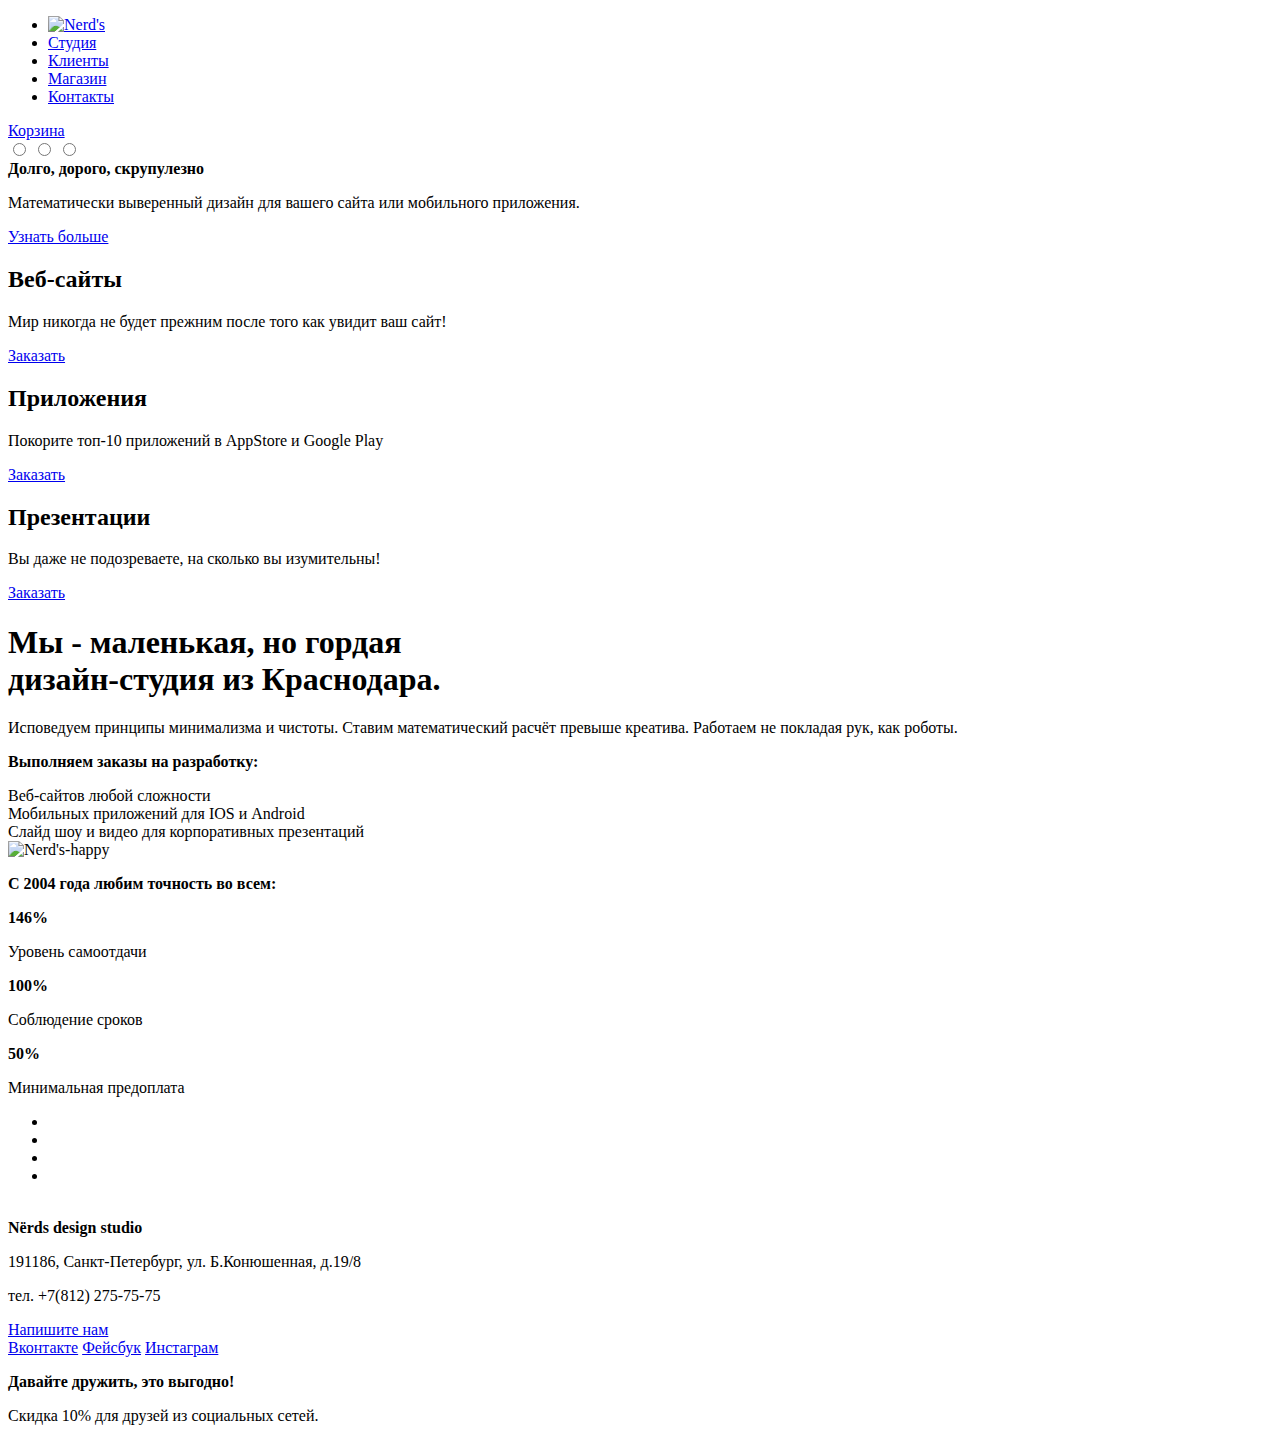
==== index.html.html @ dad4222c "1 сдача" ====
<!DOCTYPE html>
<html lang="ru">
    <head>
        <meta charset="utf-8">
        <title>Nerd's</title>
    </head>
    <body>
        <header class="main-header">
            <div class="container">
                <nav class="site-navigation">
                    <ul>
                        <li class="logo-navigation"><a href="#"><img src="#" alt="Nerd's"></a></li>
                        <li class="menu-navigation"><a href="#">Студия</a></li>
                        <li class="menu-navigation"><a href="#">Клиенты</a></li>
                        <li class="menu-navigation"><a href="#">Магазин</a></li>
                        <li class="menu-navigation"><a href="#">Контакты</a></li>
                    </ul>
              </nav>
              
              <div class="basket-header">
                  <a class="basket" href="#">Корзина</a>
              </div>
          </div>
          
          <div class="container">
              <div class="slider-radio">
                  <input type="radio" name="radioproducts" id="slide-1">
                  <input type="radio" name="radioproducts" id="slide-2">
                  <input type="radio" name="radioproducts" id="slide-3">
              </div>
              
              <div class="slide-1">
                  <span class="name-slide-1"><b>Долго, дорого, скрупулезно</b></span>
              <p>Математически выверенный дизайн для вашего сайта или мобильного приложения.</p>
              <a class="btn" href="#">Узнать больше</a>
          </div>
            </div>
      </header>
      
      <main>
          <div class="container">
              <section class="section">
                  <div class="section-red">
                      <h2 class="section-red-name">Веб-сайты</h2>
                      <p>Мир никогда не будет прежним после того как увидит ваш сайт!</p>
                      <a class="btn-red" href="#">Заказать</a>
                  </div>
                  
                  <div class="section-green">
                      <h2 class="section-green-name">Приложения</h2>
                      <p>Покорите топ-10 приложений в AppStore и Google Play</p>
                      <a class="btn-green" href="#">Заказать</a>
                  </div>
                  
                  <div class="section-yellow">
                      <h2 class="section-yellow-name">Презентации</h2>
                      <p>Вы даже не подозреваете, на сколько вы изумительны!</p>
                      <a class="btn-yellow" href="#">Заказать</a>
                  </div>
              </section>
          </div>
          
          <div class="container">
              <div class="features-left">
                  <h1>Мы - маленькая, но гордая<br>дизайн-студия из Краснодара.</h1>
                  <p>Исповедуем принципы минимализма и чистоты. Ставим математический расчёт превыше креатива. Работаем не покладая рук, как роботы.</p>
                  <p><b>Выполняем заказы на разработку:</b></p>
                  <ui>
                      <li class="list">Веб-сайтов любой сложности</li>
                      <li class="list">Мобильных приложений для IOS и Android</li>
                      <li class="list">Слайд шоу и видео для корпоративных презентаций</li>
                  </ui>
              </div>
              
              <div class="features-right">
                  <img src="#" alt="Nerd's-happy">
                  <p><b>С 2004 года любим точность во всем:</b></p>
                  <div class="block-right">
                      <p class="percent"><b>146%</b></p>
                      <p class="explanation">Уровень самоотдачи</p>
                  </div>
                  <div class="block-right">
                      <p class="percent"><b>100%</b></p>
                      <p class="explanation">Соблюдение сроков</p>
                  </div>
                  <div class="block-right">
                      <p class="percent"><b>50%</b></p>
                      <p class="explanation">Минимальная предоплата</p>
                  </div>
              </div>
              
              <div class="partners">
                  <ul>
                      <li class="logo-partner"><a href="https://htmlacademy.ru/intensive/htmlcss"><img src="#" alt=""></a></li>
                      <li class="logo-partner"><a href="#"><img src="#" alt=""></a></li>
                      <li class="logo-partner"><a href="#"><img src="#" alt=""></a></li>
                      <li class="logo-partner"><a href="#"><img src="#" alt=""></a></li>
                  </ul>
              </div>
          </div>
          
          <div class="map">
              <img src="#" alt="">
              <div class="contact">
                  <strong class="name">Nёrds design studio</strong>
                  <p class="address">191186, Санкт-Петербург, ул. Б.Конюшенная, д.19/8</p>
                  <p class="phone">тел. +7(812) 275-75-75</p>
                  <a class="btn-map" href="#">Напишите нам</a>
              </div>
          </div>
      </main>
      
      <footer class="main-footer">
          <div class="container">
              <section class="footer-social">
                  <a class="social-btn social-btn-vk" href="#">Вконтакте</a>
                  <a class="social-btn social-btn-fb" href="#">Фейсбук</a>
                  <a class="social-btn social-btn-inst" href="#">Инстаграм</a>
              </section>
              
              <div class="friendship">
                  <p class="sentence"><b>Давайте дружить, это выгодно!</b></p>
                  <p class="offer">Скидка 10% для друзей из социальных сетей.</p>
              </div>
          </div>
      </footer>
  </body>
</html>
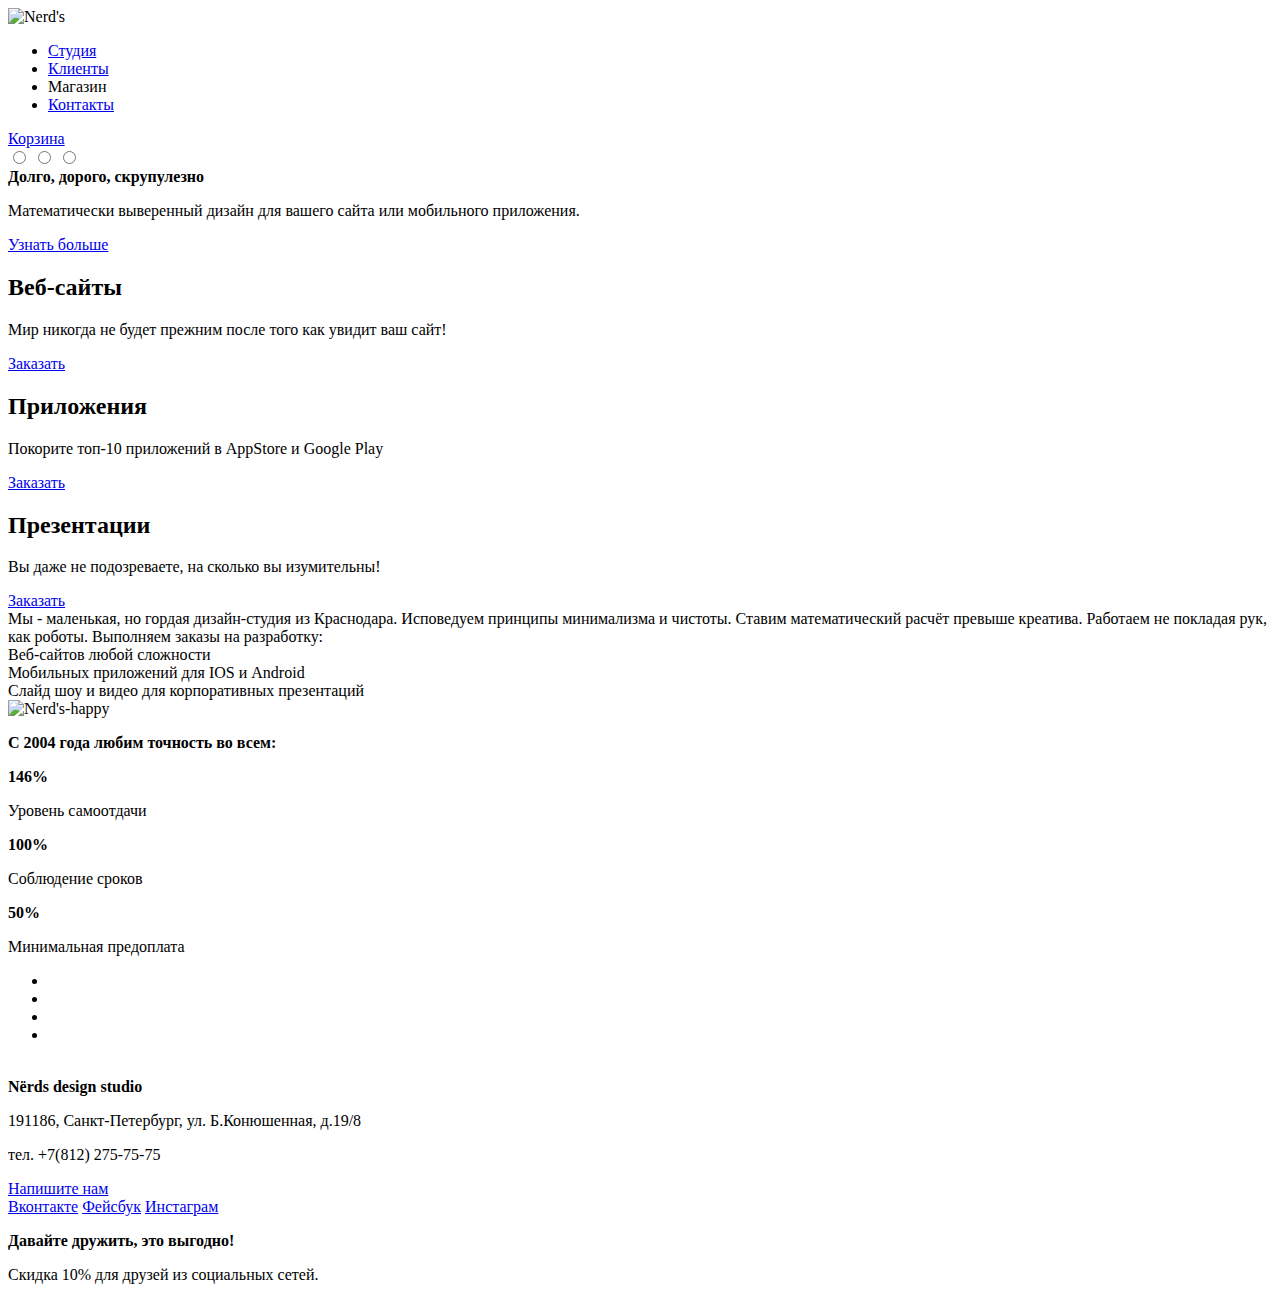
==== commit 4d628244: "2 исправление" ====
--- a/index.html.html
+++ b/index.html.html
@@ -7,12 +7,12 @@
     <body>
         <header class="main-header">
             <div class="container">
-                <nav class="site-navigation">
-                    <ul>
-                        <li class="logo-navigation"><a href="#"><img src="#" alt="Nerd's"></a></li>
+               <nav class="site-navigation">
+                    <img class="logo" src="#" alt="Nerd's">
+                    <ul class="item-navigation">
                         <li class="menu-navigation"><a href="#">Студия</a></li>
                         <li class="menu-navigation"><a href="#">Клиенты</a></li>
-                        <li class="menu-navigation"><a href="#">Магазин</a></li>
+                        <li class="menu-navigation">Магазин</li>
                         <li class="menu-navigation"><a href="#">Контакты</a></li>
                     </ul>
               </nav>
@@ -20,55 +20,67 @@
               <div class="basket-header">
                   <a class="basket" href="#">Корзина</a>
               </div>
-          </div>
-          
-          <div class="container">
-              <div class="slider-radio">
-                  <input type="radio" name="radioproducts" id="slide-1">
-                  <input type="radio" name="radioproducts" id="slide-2">
-                  <input type="radio" name="radioproducts" id="slide-3">
-              </div>
-              
-              <div class="slide-1">
-                  <span class="name-slide-1"><b>Долго, дорого, скрупулезно</b></span>
-              <p>Математически выверенный дизайн для вашего сайта или мобильного приложения.</p>
-              <a class="btn" href="#">Узнать больше</a>
-          </div>
             </div>
-      </header>
-      
-      <main>
-          <div class="container">
-              <section class="section">
-                  <div class="section-red">
-                      <h2 class="section-red-name">Веб-сайты</h2>
-                      <p>Мир никогда не будет прежним после того как увидит ваш сайт!</p>
-                      <a class="btn-red" href="#">Заказать</a>
+        </header>
+        
+        <div class="slider-radio">
+            <label class="enother-class" for="slide-1"></label>
+            <label class="enother-class" for="slide-2"></label>
+            <label class="enother-class" for="slide-3"></label>
+        </div>
+        
+        <input type="radio" class="some-class" name="radioproducts" id="slide-1">
+        <input type="radio" class="some-class" name="radioproducts" id="slide-2">
+        <input type="radio" class="some-class" name="radioproducts" id="slide-3">
+        
+        <div class="slide slide-1">
+            <span class="name-slide-1"><b>Долго, дорого, скрупулезно</b></span>
+            <p>Математически выверенный дизайн для вашего сайта или мобильного приложения.</p>
+            <a class="btn btn-slide-1" href="#">Узнать больше</a>
+        </div>
+        
+        <div class="slide slide-2">
+            <span class="name-slide-2"><b></b></span>
+            <p></p>
+            <a class="btn btn-slide-2" href="#"></a>
+        </div>
+        
+        <div class="slide slide-3">
+            <span class="name-slide-3"><b></b></span>
+            <p></p>
+            <a class="btn btn-slide-3" href="#"></a>
+        </div>
+        
+        <main>
+            <div class="container">
+                <section class="section">
+                    <div class="section-red">
+                        <h2 class="section-red-name">Веб-сайты</h2>
+                        <p>Мир никогда не будет прежним после того как увидит ваш сайт!</p>
+                        <a class="btn btn-red" href="#">Заказать</a>
                   </div>
                   
                   <div class="section-green">
                       <h2 class="section-green-name">Приложения</h2>
                       <p>Покорите топ-10 приложений в AppStore и Google Play</p>
-                      <a class="btn-green" href="#">Заказать</a>
+                      <a class="btn btn-green" href="#">Заказать</a>
                   </div>
                   
                   <div class="section-yellow">
                       <h2 class="section-yellow-name">Презентации</h2>
                       <p>Вы даже не подозреваете, на сколько вы изумительны!</p>
-                      <a class="btn-yellow" href="#">Заказать</a>
+                      <a class="btn btn-yellow" href="#">Заказать</a>
                   </div>
               </section>
-          </div>
-          
-          <div class="container">
+    
               <div class="features-left">
-                  <h1>Мы - маленькая, но гордая<br>дизайн-студия из Краснодара.</h1>
-                  <p>Исповедуем принципы минимализма и чистоты. Ставим математический расчёт превыше креатива. Работаем не покладая рук, как роботы.</p>
-                  <p><b>Выполняем заказы на разработку:</b></p>
-                  <ui>
-                      <li class="list">Веб-сайтов любой сложности</li>
-                      <li class="list">Мобильных приложений для IOS и Android</li>
-                      <li class="list">Слайд шоу и видео для корпоративных презентаций</li>
+                  <span class="part1">Мы - маленькая, но гордая дизайн-студия из Краснодара.</span>
+                  <span class="part2">Исповедуем принципы минимализма и чистоты. Ставим математический расчёт превыше креатива. Работаем не покладая рук, как роботы.</span>
+                  <span class="part3">Выполняем заказы на разработку:</span>
+                  <ui class="list">
+                      <li class="list-item">Веб-сайтов любой сложности</li>
+                      <li class="list-item">Мобильных приложений для IOS и Android</li>
+                      <li class="list-item">Слайд шоу и видео для корпоративных презентаций</li>
                   </ui>
               </div>
               
@@ -101,13 +113,15 @@
           
           <div class="map">
               <img src="#" alt="">
-              <div class="contact">
-                  <strong class="name">Nёrds design studio</strong>
-                  <p class="address">191186, Санкт-Петербург, ул. Б.Конюшенная, д.19/8</p>
-                  <p class="phone">тел. +7(812) 275-75-75</p>
-                  <a class="btn-map" href="#">Напишите нам</a>
+              <div class="container">
+                  <div class="contact">
+                      <strong class="name">Nёrds design studio</strong>
+                      <p class="address">191186, Санкт-Петербург, ул. Б.Конюшенная, д.19/8</p>
+                      <p class="phone">тел. +7(812) 275-75-75</p>
+                      <a class="btn btn-map" href="#">Напишите нам</a>
+                  </div>
               </div>
-          </div>
+            </div>
       </main>
       
       <footer class="main-footer">
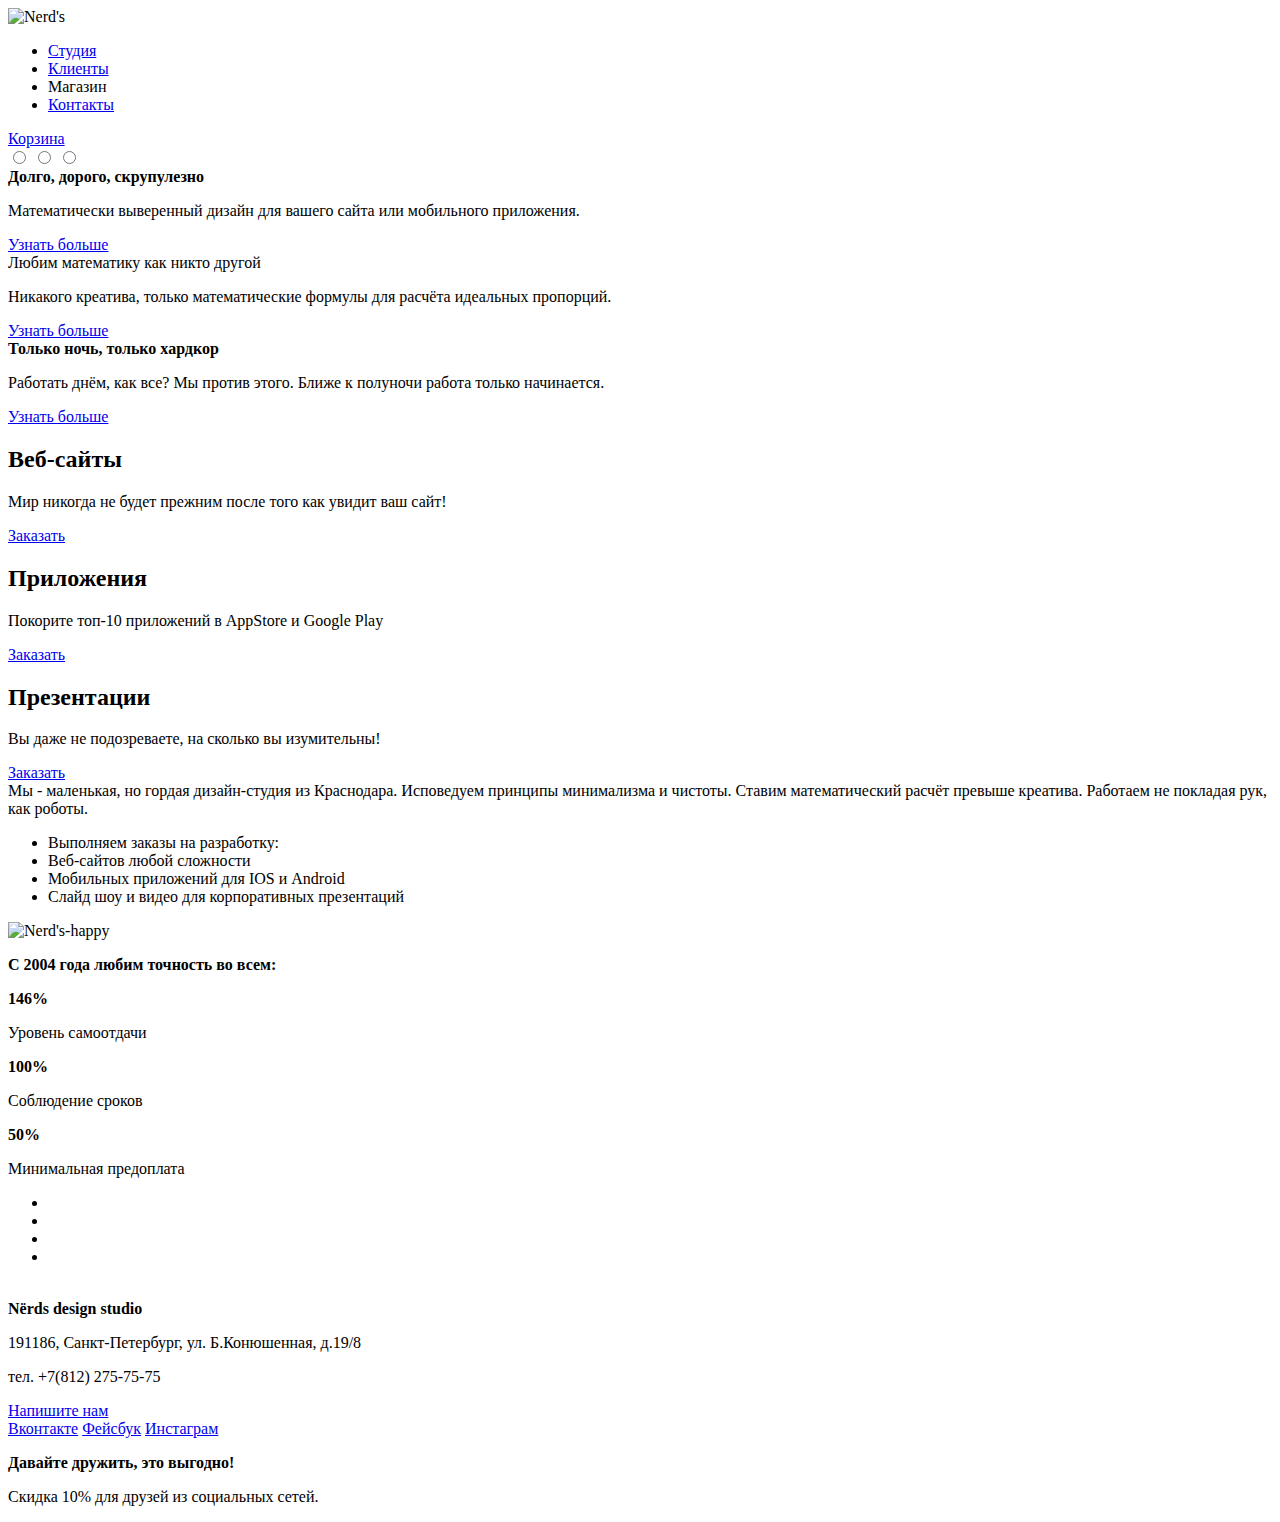
==== commit 6a63378e: "4" ====
--- a/index.html.html
+++ b/index.html.html
@@ -23,38 +23,46 @@
             </div>
         </header>
         
-        <div class="slider-radio">
-            <label class="enother-class" for="slide-1"></label>
-            <label class="enother-class" for="slide-2"></label>
-            <label class="enother-class" for="slide-3"></label>
+        <div class="container">
+            <div class="slider-radio">
+                <label class="enother-class" for="slide-1"></label>
+                <label class="enother-class" for="slide-2"></label>
+                <label class="enother-class" for="slide-3"></label>
+            </div>
+            
+            <input type="radio" class="some-class" name="radioproducts" id="slide-1">
+            <input type="radio" class="some-class" name="radioproducts" id="slide-2">
+            <input type="radio" class="some-class" name="radioproducts" id="slide-3">
         </div>
         
-        <input type="radio" class="some-class" name="radioproducts" id="slide-1">
-        <input type="radio" class="some-class" name="radioproducts" id="slide-2">
-        <input type="radio" class="some-class" name="radioproducts" id="slide-3">
-        
-        <div class="slide slide-1">
-            <span class="name-slide-1"><b>Долго, дорого, скрупулезно</b></span>
-            <p>Математически выверенный дизайн для вашего сайта или мобильного приложения.</p>
-            <a class="btn btn-slide-1" href="#">Узнать больше</a>
+        <div class="container">
+            <div class="slide slide-1">
+                <span class="name-slide-1"><b>Долго, дорого, скрупулезно</b></span>
+                <p>Математически выверенный дизайн для вашего сайта или мобильного приложения.</p>
+                <a class="btn btn-slidе" href="#">Узнать больше</a>
+            </div>
         </div>
         
-        <div class="slide slide-2">
-            <span class="name-slide-2"><b></b></span>
-            <p></p>
-            <a class="btn btn-slide-2" href="#"></a>
+        <div class="container">
+            <div class="slide slide-2">
+                <span class="name-slide-2">Любим математику как никто другой<b></b></span>
+                <p>Никакого креатива, только математические формулы для расчёта идеальных пропорций.</p>
+                <a class="btn btn-slidе" href="#">Узнать больше</a>
+            </div>
         </div>
         
-        <div class="slide slide-3">
-            <span class="name-slide-3"><b></b></span>
-            <p></p>
-            <a class="btn btn-slide-3" href="#"></a>
+        <div class="container">
+            <div class="slide slide-3">
+                <span class="name-slide-3"><b>Только ночь, только хардкор</b></span>
+                <p>Работать днём, как все? Мы против этого. Ближе к полуночи работа только начинается. </p>
+                <a class="btn btn-slidе" href="#">Узнать больше</a>
+            </div>
         </div>
         
         <main>
             <div class="container">
                 <section class="section">
-                    <div class="section-red">
+                  <div class="section-red">
                         <h2 class="section-red-name">Веб-сайты</h2>
                         <p>Мир никогда не будет прежним после того как увидит ваш сайт!</p>
                         <a class="btn btn-red" href="#">Заказать</a>
@@ -74,14 +82,14 @@
               </section>
     
               <div class="features-left">
-                  <span class="part1">Мы - маленькая, но гордая дизайн-студия из Краснодара.</span>
-                  <span class="part2">Исповедуем принципы минимализма и чистоты. Ставим математический расчёт превыше креатива. Работаем не покладая рук, как роботы.</span>
-                  <span class="part3">Выполняем заказы на разработку:</span>
-                  <ui class="list">
+                  <span class="slogan">Мы - маленькая, но гордая дизайн-студия из Краснодара.</span>
+                  <span class="features-left-text">Исповедуем принципы минимализма и чистоты. Ставим математический расчёт превыше креатива. Работаем не покладая рук, как роботы.</span>
+                  <ul class="list">
+                      <li class="list-name">Выполняем заказы на разработку:</li>
                       <li class="list-item">Веб-сайтов любой сложности</li>
                       <li class="list-item">Мобильных приложений для IOS и Android</li>
                       <li class="list-item">Слайд шоу и видео для корпоративных презентаций</li>
-                  </ui>
+                  </ul>
               </div>
               
               <div class="features-right">
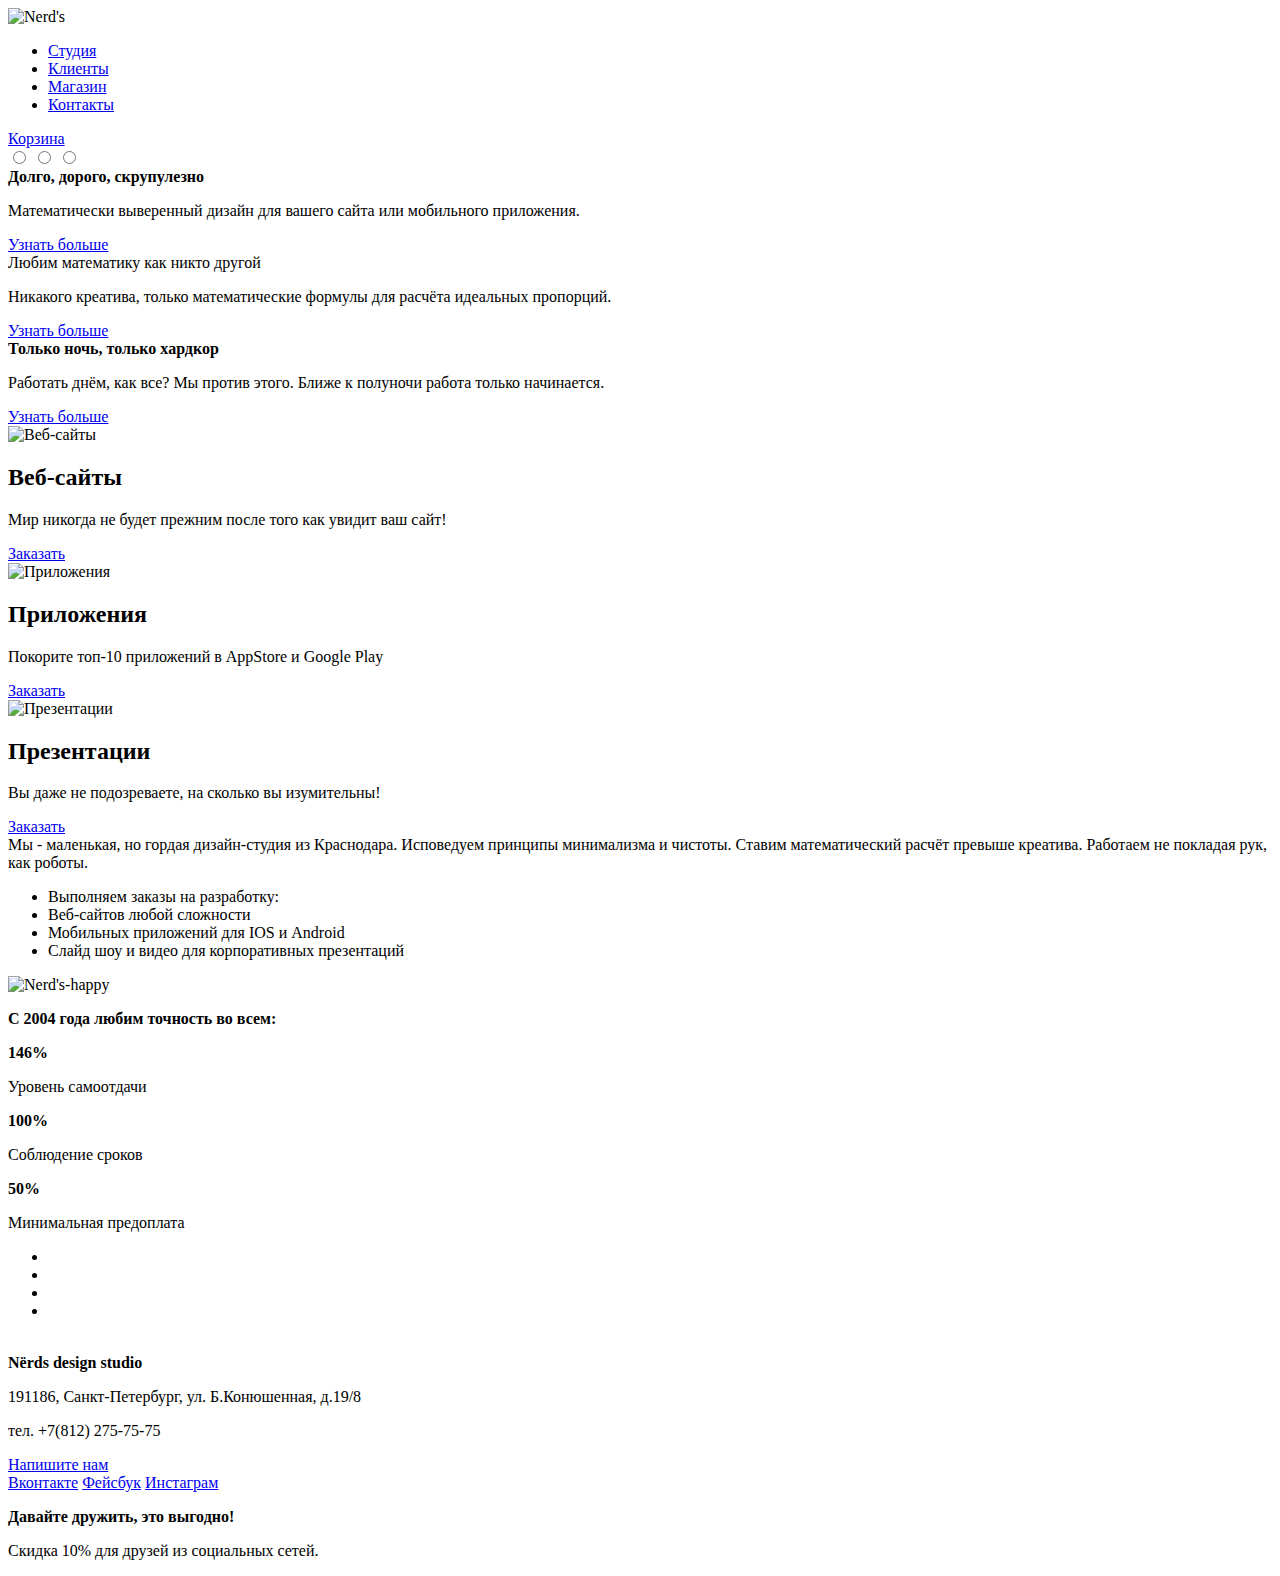
==== commit f27c92b0: "5 исправление" ====
--- a/index.html.html
+++ b/index.html.html
@@ -12,7 +12,7 @@
                     <ul class="item-navigation">
                         <li class="menu-navigation"><a href="#">Студия</a></li>
                         <li class="menu-navigation"><a href="#">Клиенты</a></li>
-                        <li class="menu-navigation">Магазин</li>
+                        <li class="menu-navigation"><a href="#">Магазин</li>
                         <li class="menu-navigation"><a href="#">Контакты</a></li>
                     </ul>
               </nav>
@@ -23,91 +23,91 @@
             </div>
         </header>
         
-        <div class="container">
-            <div class="slider-radio">
+        <div class="slider">
+            <div class="container">
+                <input type="radio" class="some-class" name="radioproducts" id="slide-1">
+                <input type="radio" class="some-class" name="radioproducts" id="slide-2">
+                <input type="radio" class="some-class" name="radioproducts" id="slide-3">
                 <label class="enother-class" for="slide-1"></label>
                 <label class="enother-class" for="slide-2"></label>
                 <label class="enother-class" for="slide-3"></label>
-            </div>
-            
-            <input type="radio" class="some-class" name="radioproducts" id="slide-1">
-            <input type="radio" class="some-class" name="radioproducts" id="slide-2">
-            <input type="radio" class="some-class" name="radioproducts" id="slide-3">
-        </div>
-        
-        <div class="container">
-            <div class="slide slide-1">
-                <span class="name-slide-1"><b>Долго, дорого, скрупулезно</b></span>
-                <p>Математически выверенный дизайн для вашего сайта или мобильного приложения.</p>
-                <a class="btn btn-slidе" href="#">Узнать больше</a>
-            </div>
-        </div>
-        
-        <div class="container">
-            <div class="slide slide-2">
-                <span class="name-slide-2">Любим математику как никто другой<b></b></span>
-                <p>Никакого креатива, только математические формулы для расчёта идеальных пропорций.</p>
-                <a class="btn btn-slidе" href="#">Узнать больше</a>
-            </div>
-        </div>
-        
-        <div class="container">
-            <div class="slide slide-3">
-                <span class="name-slide-3"><b>Только ночь, только хардкор</b></span>
-                <p>Работать днём, как все? Мы против этого. Ближе к полуночи работа только начинается. </p>
-                <a class="btn btn-slidе" href="#">Узнать больше</a>
+                
+                <div class="slide slide-1">
+                    <span class="name-slide-1"><b>Долго, дорого, скрупулезно</b></span>
+                    <p>Математически выверенный дизайн для вашего сайта или мобильного приложения.</p>
+                    <a class="btn btn-slidе" href="#">Узнать больше</a>
+                </div>
+                
+                <div class="slide slide-2">
+                    <span class="name-slide-2">Любим математику как никто другой<b></b></span>
+                    <p>Никакого креатива, только математические формулы для расчёта идеальных пропорций.</p>
+                    <a class="btn btn-slidе" href="#">Узнать больше</a>
+                </div>
+                
+                <div class="slide slide-3">
+                    <span class="name-slide-3"><b>Только ночь, только хардкор</b></span>
+                    <p>Работать днём, как все? Мы против этого. Ближе к полуночи работа только начинается. </p>
+                    <a class="btn btn-slidе" href="#">Узнать больше</a>
+                </div>
             </div>
         </div>
         
         <main>
             <div class="container">
                 <section class="section">
-                  <div class="section-red">
-                        <h2 class="section-red-name">Веб-сайты</h2>
-                        <p>Мир никогда не будет прежним после того как увидит ваш сайт!</p>
-                        <a class="btn btn-red" href="#">Заказать</a>
+                  <div class="column">
+                      <img src="#" alt="Веб-сайты">
+                      <h2 class="section-red-name">Веб-сайты</h2>
+                      <p>Мир никогда не будет прежним после того как увидит ваш сайт!</p>
+                      <a class="btn btn-red" href="#">Заказать</a>
                   </div>
                   
-                  <div class="section-green">
+                  <div class="column">
+                      <img src="#" alt="Приложения">
                       <h2 class="section-green-name">Приложения</h2>
                       <p>Покорите топ-10 приложений в AppStore и Google Play</p>
                       <a class="btn btn-green" href="#">Заказать</a>
                   </div>
                   
-                  <div class="section-yellow">
+                  <div class="column">
+                      <img src="#" alt="Презентации">
                       <h2 class="section-yellow-name">Презентации</h2>
                       <p>Вы даже не подозреваете, на сколько вы изумительны!</p>
                       <a class="btn btn-yellow" href="#">Заказать</a>
                   </div>
               </section>
-    
-              <div class="features-left">
-                  <span class="slogan">Мы - маленькая, но гордая дизайн-студия из Краснодара.</span>
-                  <span class="features-left-text">Исповедуем принципы минимализма и чистоты. Ставим математический расчёт превыше креатива. Работаем не покладая рук, как роботы.</span>
-                  <ul class="list">
-                      <li class="list-name">Выполняем заказы на разработку:</li>
-                      <li class="list-item">Веб-сайтов любой сложности</li>
-                      <li class="list-item">Мобильных приложений для IOS и Android</li>
-                      <li class="list-item">Слайд шоу и видео для корпоративных презентаций</li>
-                  </ul>
-              </div>
-              
-              <div class="features-right">
-                  <img src="#" alt="Nerd's-happy">
-                  <p><b>С 2004 года любим точность во всем:</b></p>
-                  <div class="block-right">
-                      <p class="percent"><b>146%</b></p>
-                      <p class="explanation">Уровень самоотдачи</p>
-                  </div>
-                  <div class="block-right">
-                      <p class="percent"><b>100%</b></p>
-                      <p class="explanation">Соблюдение сроков</p>
-                  </div>
-                  <div class="block-right">
-                      <p class="percent"><b>50%</b></p>
-                      <p class="explanation">Минимальная предоплата</p>
-                  </div>
-              </div>
+                
+                <div class="about-us">
+                    <div class="about-us-main">
+                        <span class="slogan"> Мы - маленькая, но гордая дизайн-студия из Краснодара.</span>
+                        <span class="features-left-text">Исповедуем принципы минимализма и чистоты. Ставим математический расчёт превыше креатива. Работаем не покладая рук, как роботы.</span>
+                        <ul class="list">
+                            <li class="list-name">Выполняем заказы на разработку:</li>
+                            <li class="list-item">Веб-сайтов любой сложности</li>
+                            <li class="list-item">Мобильных приложений для IOS и Android</li>
+                            <li class="list-item">Слайд шоу и видео для корпоративных презентаций</li>
+                        </ul>
+                    </div>
+                    
+                    <div class="about-us-aside">
+                        <img src="#" alt="Nerd's-happy">
+                        <p><b>С 2004 года любим точность во всем:</b></p>
+                        <div class="block-right">
+                            <p class="percent"><b>146%</b></p>
+                            <p class="explanation">Уровень самоотдачи</p>
+                        </div>
+                        
+                        <div class="block-right">
+                            <p class="percent"><b>100%</b></p>
+                            <p class="explanation">Соблюдение сроков</p>
+                        </div>
+                        
+                        <div class="block-right">
+                            <p class="percent"><b>50%</b></p>
+                            <p class="explanation">Минимальная предоплата</p>
+                        </div>
+                    </div>
+                </div>
               
               <div class="partners">
                   <ul>
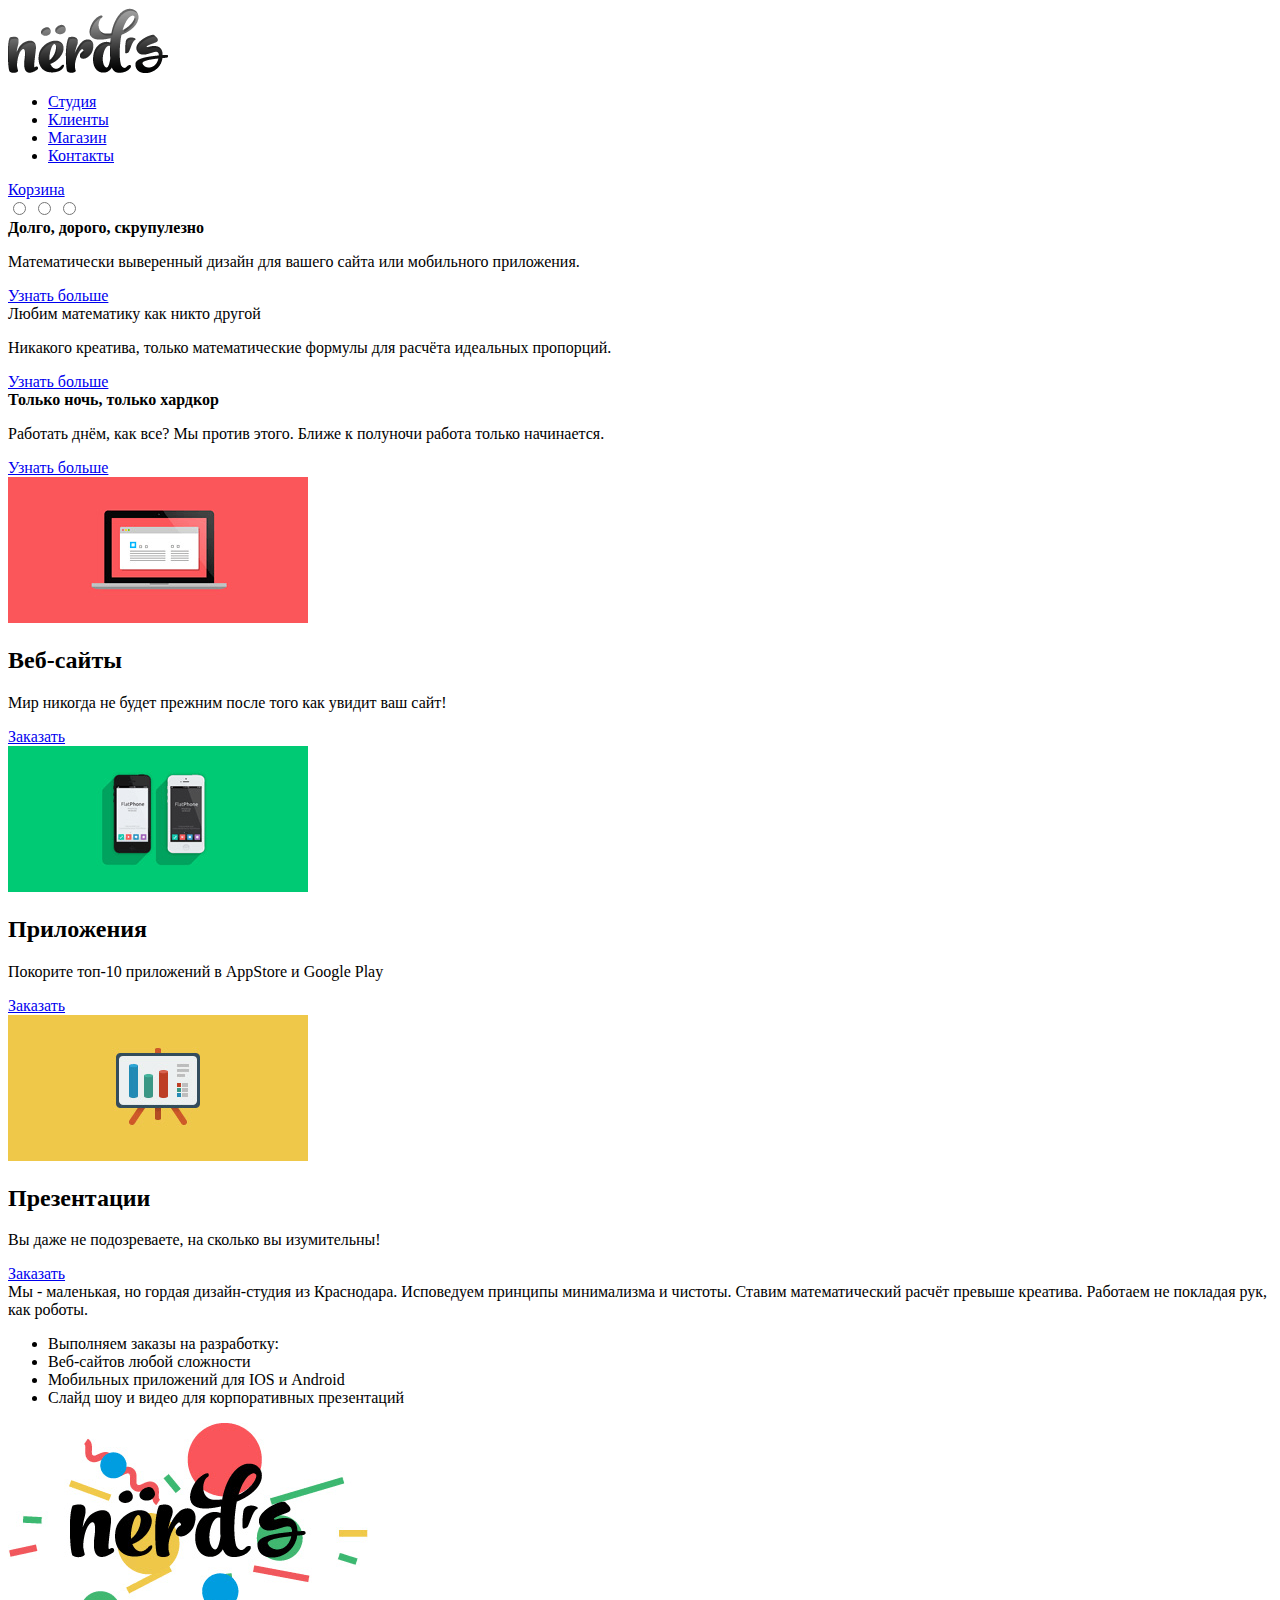
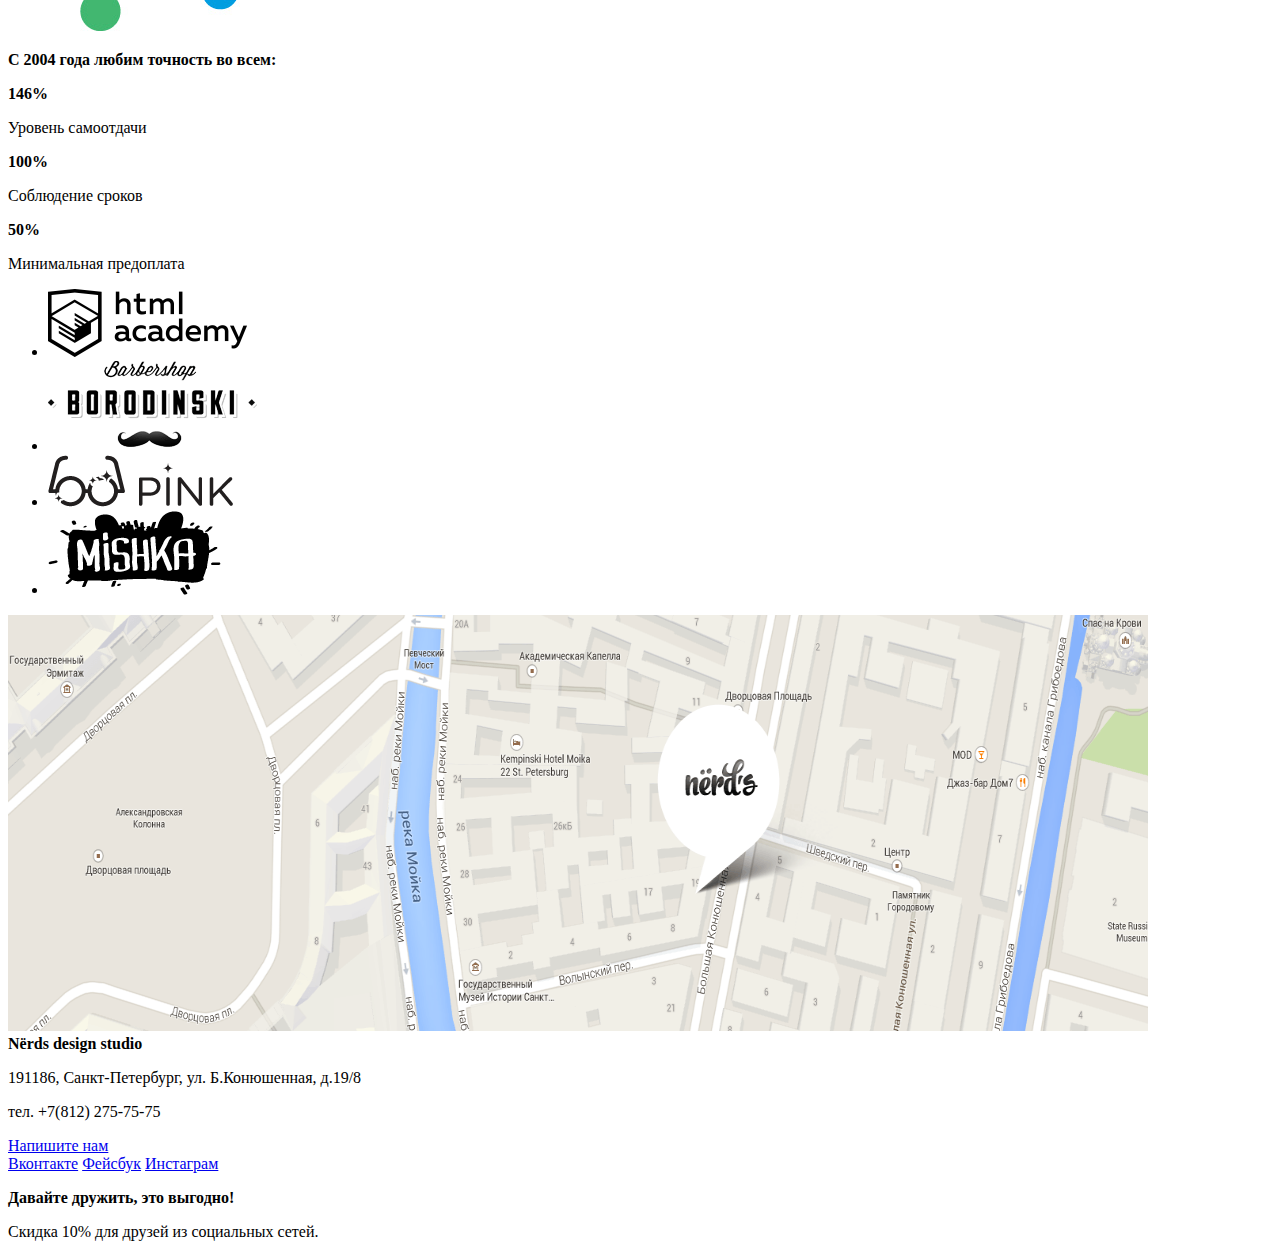
==== commit 0cdc594b: "Нарезка изображений и стили-1" ====
--- a/index.html.html
+++ b/index.html.html
@@ -8,7 +8,7 @@
         <header class="main-header">
             <div class="container">
                <nav class="site-navigation">
-                    <img class="logo" src="#" alt="Nerd's">
+                    <img class="logo" src="img/nerds-logo.png" width="160" height="65" alt="Nerd's">
                     <ul class="item-navigation">
                         <li class="menu-navigation"><a href="#">Студия</a></li>
                         <li class="menu-navigation"><a href="#">Клиенты</a></li>
@@ -56,22 +56,22 @@
             <div class="container">
                 <section class="section">
                   <div class="column">
-                      <img src="#" alt="Веб-сайты">
-                      <h2 class="section-red-name">Веб-сайты</h2>
+                      <img src="img/illustration-1.png" width="300" height="146" alt="Веб-сайты">
+                      <h2 class="section-name">Веб-сайты</h2>
                       <p>Мир никогда не будет прежним после того как увидит ваш сайт!</p>
                       <a class="btn btn-red" href="#">Заказать</a>
                   </div>
                   
                   <div class="column">
-                      <img src="#" alt="Приложения">
-                      <h2 class="section-green-name">Приложения</h2>
+                      <img src="img/illustration-2.png" width="300" height="146" alt="Приложения">
+                      <h2 class="section-name">Приложения</h2>
                       <p>Покорите топ-10 приложений в AppStore и Google Play</p>
                       <a class="btn btn-green" href="#">Заказать</a>
                   </div>
                   
                   <div class="column">
-                      <img src="#" alt="Презентации">
-                      <h2 class="section-yellow-name">Презентации</h2>
+                      <img src="img/illustration-3.png" width="300" height="146" alt="Презентации">
+                      <h2 class="section-name">Презентации</h2>
                       <p>Вы даже не подозреваете, на сколько вы изумительны!</p>
                       <a class="btn btn-yellow" href="#">Заказать</a>
                   </div>
@@ -90,7 +90,7 @@
                     </div>
                     
                     <div class="about-us-aside">
-                        <img src="#" alt="Nerd's-happy">
+                        <img src="img/nerds-illustration.png" width="360" height="208" alt="Nerd's-happy">
                         <p><b>С 2004 года любим точность во всем:</b></p>
                         <div class="block-right">
                             <p class="percent"><b>146%</b></p>
@@ -111,16 +111,16 @@
               
               <div class="partners">
                   <ul>
-                      <li class="logo-partner"><a href="https://htmlacademy.ru/intensive/htmlcss"><img src="#" alt=""></a></li>
-                      <li class="logo-partner"><a href="#"><img src="#" alt=""></a></li>
-                      <li class="logo-partner"><a href="#"><img src="#" alt=""></a></li>
-                      <li class="logo-partner"><a href="#"><img src="#" alt=""></a></li>
+                      <li class="logo-partner"><a href="https://htmlacademy.ru/intensive/htmlcss"><img src="img/logo-1.png" width="199" height="68" alt="Html Academy"></a></li>
+                      <li class="logo-partner"><a href="#"><img src="img/logo-2.png" width="209" height="90" alt="Barbershop Borodinski"></a></li>
+                      <li class="logo-partner"><a href="#"><img src="img/logo-3.png" width="185" height="52" alt="Pink"></a></li>
+                      <li class="logo-partner"><a href="#"><img src="img/logo-4.png" width="173" height="84" alt="Mishka"></a></li>
                   </ul>
               </div>
           </div>
           
           <div class="map">
-              <img src="#" alt="">
+              <img src="img/contacts.png" width="1140" height="416" alt="Санкт-Петербург, ул. Б.Конюшенная, д.19/8">
               <div class="container">
                   <div class="contact">
                       <strong class="name">Nёrds design studio</strong>
